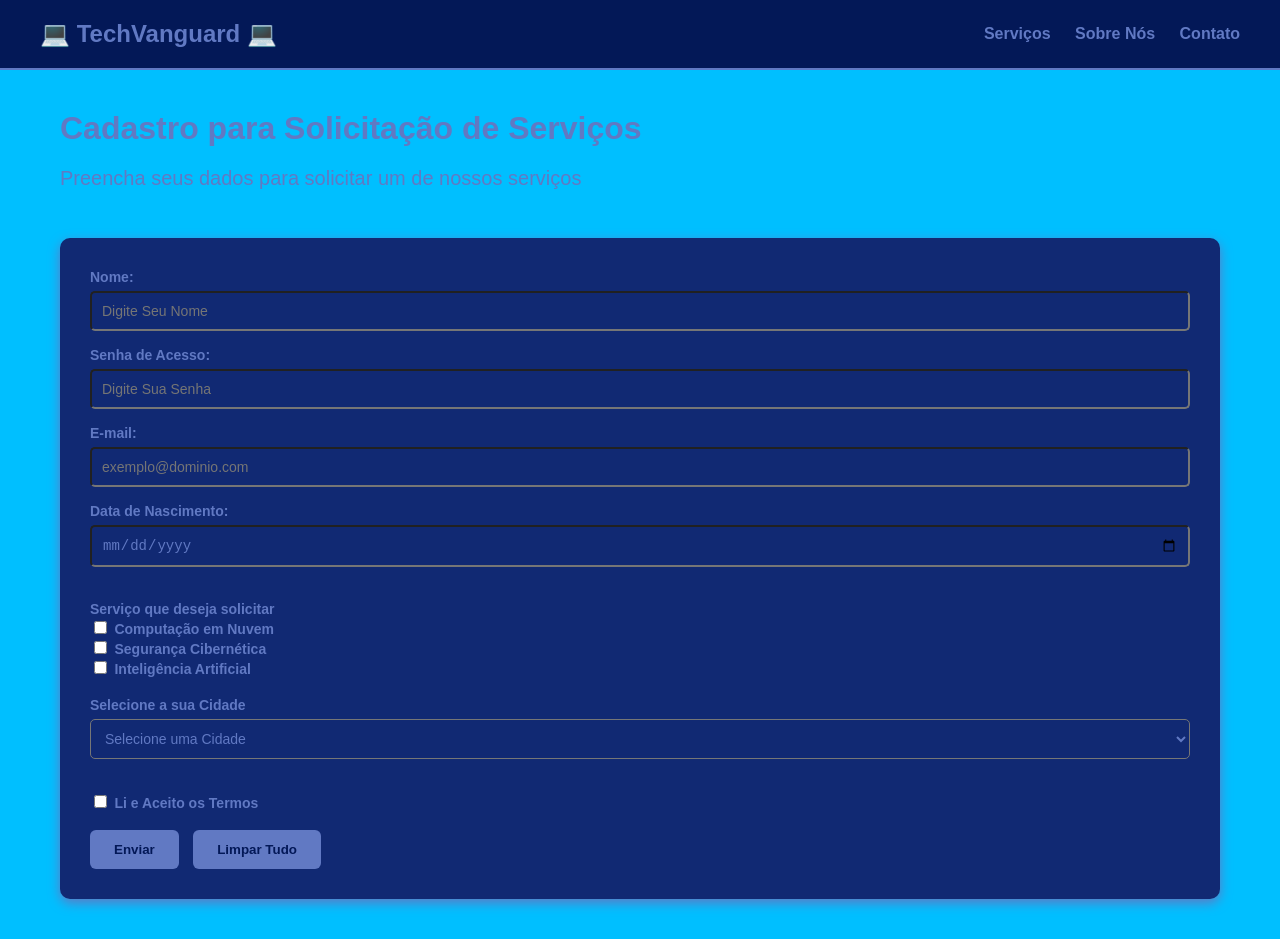
==== contato.html @ b8263895 "meu primeiro commit" ====
<!DOCTYPE html>
<html lang="pt-BR">
<head>
    <meta charset="UTF-8">
    <meta name="viewport" content="width=device-width, initial-scale=1.0">
    <title>Contato</title>
    <link rel="stylesheet" href="style.css">
</head>
<body>
    <header class="cabecalho">
        <div class="logo">💻 TechVanguard 💻</div>
        <nav class="menu">
            <a href="index.html" target="_blank">Serviços</a>
            <a href="sobreNos.html" target="_blank">Sobre Nós</a>
            <a href="" target="_blank">Contato</a>
        </nav>
    </header>
    <main class="container">
        <h1 class="tituloSecao">Cadastro para Solicitação de Serviços</h1>
        <p class="subtitulo">Preencha seus dados para solicitar um de nossos serviços</p><br>
        <div class="areaInscricao">
            <form action="/processar-cadastro" method="post" class="colunaForm">
                <label for="nome">Nome:</label>
                <input type="text" id="nome" name="nome" placeholder="Digite Seu Nome" required minlength="3" maxlength="50"><br>

                <label for="senha">Senha de Acesso:</label>
                <input type="password" id="senha" name="senha" placeholder="Digite Sua Senha" required minlength="8" maxlength="15"><br>

                <label for="email">E-mail:</label>
                <input type="email" id="email" name="email" placeholder="exemplo@dominio.com" required><br>

                <label for="dateNasc">Data de Nascimento:</label>
                <input type="date" id="dataNasc" name="dataNascimento" min="1900-01-01" max="2026-12-31" required><br><br>

                <label>Serviço que deseja solicitar</label><br>
                <input type="checkbox" id="acao" name="interesse" value="acao">
                <label for="acao">Computação em Nuvem</label><br>
                <input type="checkbox" id="comedia" name="interesse" value="comedia">
                <label for="comedia">Segurança Cibernética</label><br>
                <input type="checkbox" id="terror" name="interesse" value="terror">
                <label for="terror">Inteligência Artificial</label><br><br>
                

                <label for="unidade">Selecione a sua Cidade</label>
                <select name="unidade" id="unidade">
                    <option value="" disa selected>Selecione uma Cidade</option>
                    <option value="sp">São Paulo - Capital</option>
                    <option value="votuporanga">Votuporanga</option>
                    <option value="sebastianopolis">Sebastianópolis do Sul</option>
                    <option value="dourados">Dourados</option>
                    <option value="campo">Campo Grande</option>
                    <option value="valentim">Valentim Gentil</option>
                    <option value="parisi">Parisi</option>
                    <option value="saojose">São José do Rio Preto</option>
                    <option value="cardoso">Cardoso</option>
                </select><br><br>

                <input type="checkbox" id="termos" name="termos" required>
                <label for="termos">Li e Aceito os Termos</label><br><br>

                <button type="submit" class="btnEnviar">Enviar</button>
                <button type="reset" class="btnLimpar">Limpar Tudo</button>
            </form> 
        </div>
    </main>
</body>
</html>
---- style.css ----
*{
    box-sizing: border-box;
}
body {
    margin: 0;
    padding: 0;
    font-family: Arial, Helvetica, sans-serif;
    background-color: deepskyblue;
    color: lightskyblue;
}
.cabecalho {
    background-color: #031857;
    padding: 20px 40px;
    display: flex;
    justify-content: space-between;
    align-items: center;
    border-bottom: 2px solid #6179c3;
}
.logo {
    font-size: 24px;
    font-weight: bold;
    color: #6179c3;
}
.secao {
    text-align: center;
}
.menu a {
    color: #6179c3;
    text-decoration: none;
    margin-left: 20px;
    font-weight: bold;
    transition: color 0.6s ease;
}
.container {
    max-width: 1200px;
    margin: 40px auto;
    padding: 0 20px;
}
.tituloSecao {
    font-size: 32px;
    margin-bottom: 5px;
    color: #6179c3;
}
.subtitulo {
    color: #6179c3;
    margin-bottom: 30px;
    font-size: 20px;
}
.trabalhos {
    display: grid;
    grid-template-columns: repeat(auto-fit, minmax(260px, 1fr));
    gap: 25px;
}
.servicos {
    background-color: #031857;
    border-radius: 10px;
    overflow: hidden;
    box-shadow: 0 4px 12px #6179c3;
    display: flex;
    flex-direction: column;
}
.servicos:hover {
    transform: translateY(-8px);
    box-shadow: 0 10px 20px #27459f;
}
.imgServico {
    width: 100%;
    height: 320px;
    object-fit: cover;
}
.titulo{
    font-size: 20px;
    margin: 5px 0 10px 10px;
}
.conteudo{
    font-size: 18px;
    color: #6179c3;
    line-height: 1.1;
    margin: 0 10px 15px 10px;
    flex-grow: 1;
}
.informacao {
    background-color: #031857;
    border-radius: 10px;
    overflow: hidden;
    box-shadow: 0 4px 12px #6179c3;
    display: flex;
    flex-direction: column;
    margin: 25px;
}
.areaInscricao {
    display: flex;
    gap: 30px;
    align-items: flex-start;
}
.colunaForm {
    flex: 1;
    min-width: 320px;
    background-color: #112973;
    padding: 30px;
    border-radius: 10px;
    box-shadow: 0 4px 12px #6179c3;
}
.colunaMidia {
    flex: 1;
    min-width: 320px;
    display: flex;
    gap: 20px;

    background-color: #112973;
    padding: 30px;
    border-radius: 10px;
    box-shadow: 0 4px 12px #6179c3;
}
.colunaForm label {
    font-size: 14px;
    font-weight: bold;
    color: #6179c3;
}
.colunaForm input[type="text"],
.colunaForm input[type="password"],
.colunaForm input[type="email"],
.colunaForm input[type="date"],
.colunaForm select {
    width: 100%;
    padding: 10px;
    margin-top: 5px;
    margin-bottom: 15px;
    background-color: #112973;
    border-radius: 5px;
    color: #6179c3;
    font-size: 14px;
}
.btnEnviar {
    background-color: #6179c3;
    color: #031857;
    border: none;
    padding: 12px 24px;
    border-radius: 6px;
    font-weight: bold;
    cursor: pointer;
}
.btnEnviar:hover {
    background-color: #294597;
}
.btnLimpar {
    background-color: #6179c3;
    color: #031857;
    border: none;
    padding: 12px 24px;
    border-radius: 6px;
    font-weight: bold;
    cursor: pointer;
    margin-left: 10px;
}
.btnLimpar:hover {
    background-color: #294597;
}
.rodape{
    background-color: #031857;
    color: #6179c3;
    max-width: 1700px;
    padding: 10px;
    text-align: center;
}
.rodapeUm{
    background-color: #031857;
    color: #6179c3;
    max-width: 1700px;
    padding: 10px;
    text-align: center;
    border-top: 3px solid #6179c3;
}
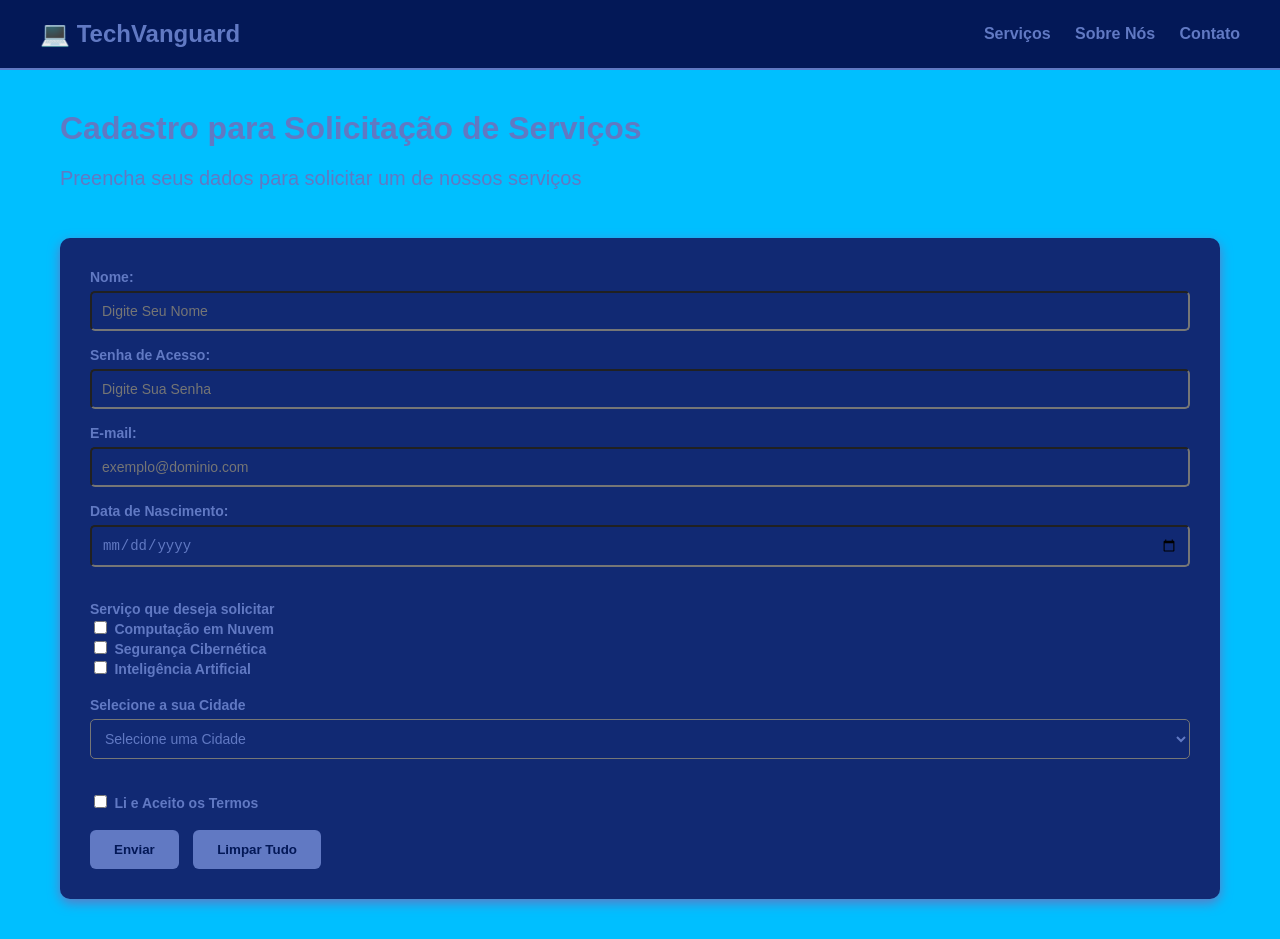
==== commit 54a38f70: "meu segundo commit" ====
--- a/contato.html
+++ b/contato.html
@@ -8,7 +8,7 @@
 </head>
 <body>
     <header class="cabecalho">
-        <div class="logo">💻 TechVanguard 💻</div>
+        <div class="logo">💻 TechVanguard</div>
         <nav class="menu">
             <a href="index.html" target="_blank">Serviços</a>
             <a href="sobreNos.html" target="_blank">Sobre Nós</a>
